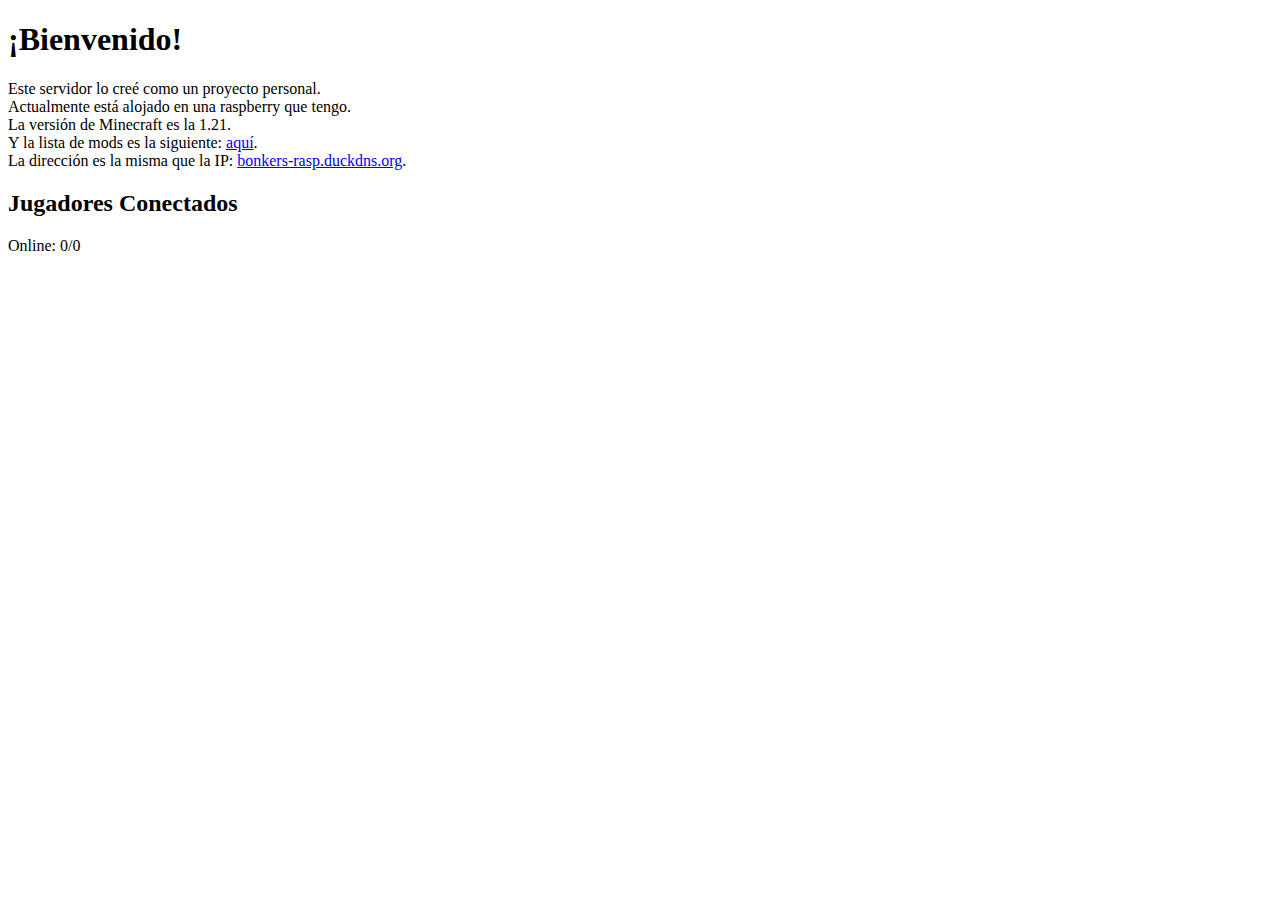
==== index.html @ 53901a63 "Servidor de Minecraft (Web)" ====
<!DOCTYPE html>
<html lang="es">
<head>
    <meta charset="UTF-8">
    <meta name="viewport" content="width=device-width, initial-scale=1.0">
    <title>Bonkers Minecraft Server</title>
    <script>
        async function fetchMinecraftStatus() {
            const response = await fetch('minecraft_status.php');
            const data = await response.json();
            document.getElementById('players_online').textContent = data.players.online;
            document.getElementById('players_max').textContent = data.players.max;
            const playersList = document.getElementById('players_list');
            playersList.innerHTML = '';
            if (data.players.list) {
                data.players.list.forEach(player => {
                    const li = document.createElement('li');
                    li.textContent = player;
                    playersList.appendChild(li);
                });
            }
        }

        window.onload = fetchMinecraftStatus;
    </script>
</head>
<body>
    <header>
        <h1>¡Bienvenido!</h1>
    </header>
    <main>
        <p>
            Este servidor lo creé como un proyecto personal.<br>
            Actualmente está alojado en una raspberry que tengo.<br>
            La versión de Minecraft es la 1.21.<br>
            Y la lista de mods es la siguiente: <a href="https://drive.google.com/drive/folders/1mogJ1-P6WC7mssMz6tGhCDLD28AMm12b">aquí</a>.<br>
            La dirección es la misma que la IP: <a href="http://bonkers-rasp.duckdns.org">bonkers-rasp.duckdns.org</a>.
        </p>
        <h2>Jugadores Conectados</h2>
        <p>Online: <span id="players_online">0</span>/<span id="players_max">0</span></p>
        <ul id="players_list"></ul>
    </main>
    <iframe src="log_visits.php" style="display:none;"></iframe>
</body>
</html>
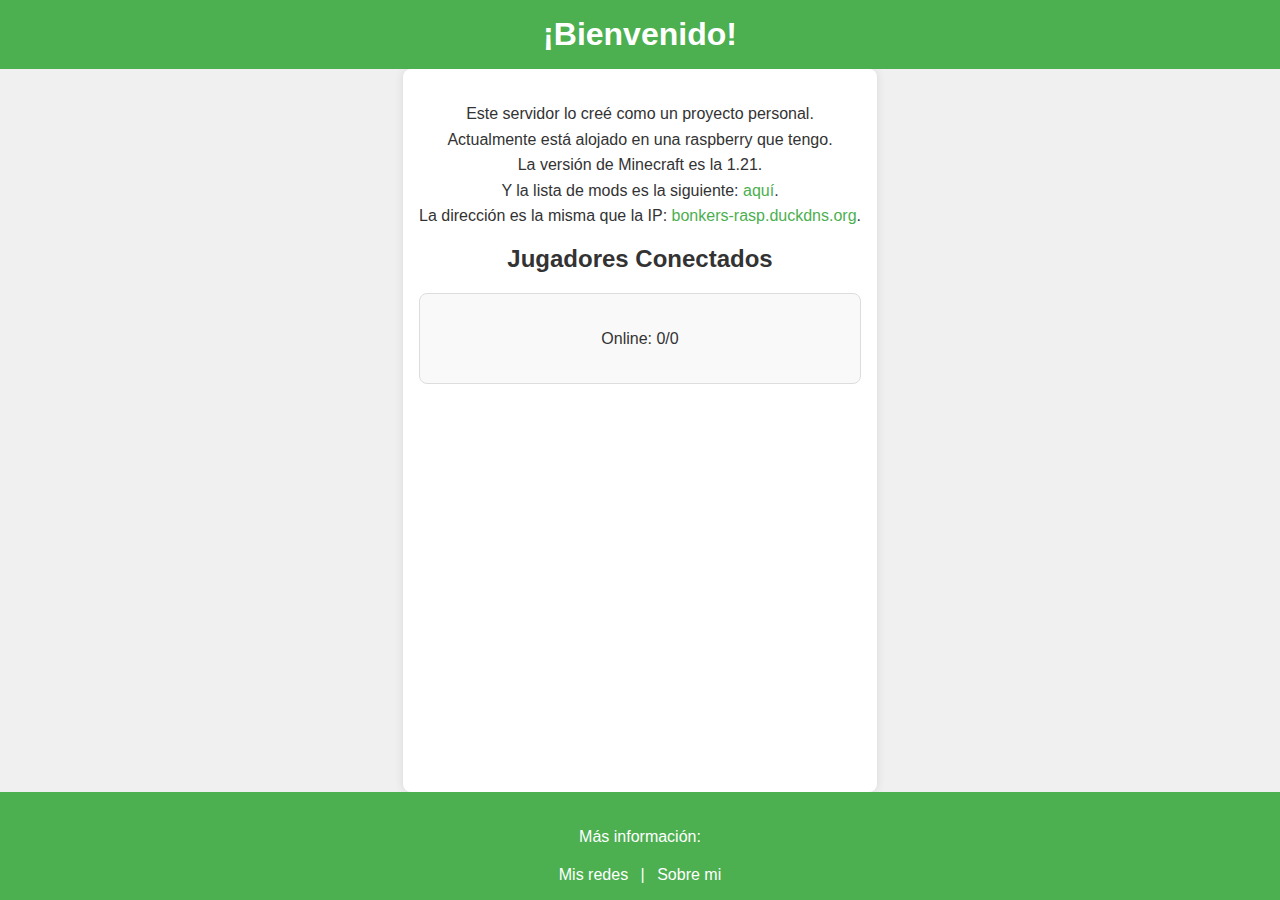
==== commit b7191c91: "Hoja de estilos agregada" ====
--- a/index.html
+++ b/index.html
@@ -4,6 +4,7 @@
     <meta charset="UTF-8">
     <meta name="viewport" content="width=device-width, initial-scale=1.0">
     <title>Bonkers Minecraft Server</title>
+    <link rel="stylesheet" href="styles.css">
     <script>
         async function fetchMinecraftStatus() {
             const response = await fetch('minecraft_status.php');
@@ -36,10 +37,18 @@
             Y la lista de mods es la siguiente: <a href="https://drive.google.com/drive/folders/1mogJ1-P6WC7mssMz6tGhCDLD28AMm12b">aquí</a>.<br>
             La dirección es la misma que la IP: <a href="http://bonkers-rasp.duckdns.org">bonkers-rasp.duckdns.org</a>.
         </p>
+
         <h2>Jugadores Conectados</h2>
-        <p>Online: <span id="players_online">0</span>/<span id="players_max">0</span></p>
-        <ul id="players_list"></ul>
+        <div class="status">
+            <p>Online: <span id="players_online">0</span>/<span id="players_max">0</span></p>
+            <ul id="players_list"></ul>
+        </div>
     </main>
     <iframe src="log_visits.php" style="display:none;"></iframe>
+    <footer>
+        <p>Más información:</p>
+        <a href="https://linktr.ee/Konekt4">Mis redes</a> |
+        <a href="https://ruben-waldo.odoo.com/mi-cv">Sobre mi</a>
+    </footer>
 </body>
 </html>
--- a/styles.css
+++ b/styles.css
@@ -0,0 +1,79 @@
+body {
+    font-family: Arial, sans-serif;
+    background-color: #f0f0f0;
+    color: #333;
+    margin: 0;
+    padding: 0;
+    display: flex;
+    flex-direction: column;
+    min-height: 100vh;
+}
+header {
+    background-color: #4CAF50;
+    color: white;
+    padding: 1em;
+    text-align: center;
+    position: relative;
+    display: flex;
+    justify-content: center;
+    align-items: center;
+}
+header h1 {
+    margin: 0;
+}
+main {
+    padding: 1em;
+    max-width: 800px;
+    margin: auto;
+    background-color: white;
+    border-radius: 8px;
+    box-shadow: 0 0 10px rgba(0, 0, 0, 0.1);
+    text-align: center;
+    flex: 1;
+}
+h1, h2 {
+    margin-top: 0;
+}
+p {
+    line-height: 1.6;
+    margin-bottom: 1em;
+}
+a {
+    color: #4CAF50;
+    text-decoration: none;
+}
+a:hover {
+    text-decoration: underline;
+}
+ul {
+    list-style-type: none;
+    padding: 0;
+}
+ul li {
+    background-color: #e7f4e4;
+    margin: 0.5em 0;
+    padding: 0.5em;
+    border-radius: 4px;
+}
+.status {
+    margin-top: 1em;
+    padding: 1em;
+    background-color: #f9f9f9;
+    border: 1px solid #ddd;
+    border-radius: 8px;
+    margin-bottom: 1em;
+}
+footer {
+    background-color: #4CAF50;
+    color: white;
+    padding: 1em;
+    text-align: center;
+    margin-top: auto;
+}
+footer a {
+    color: white;
+    margin: 0 0.5em;
+}
+footer a:hover {
+    text-decoration: underline;
+}
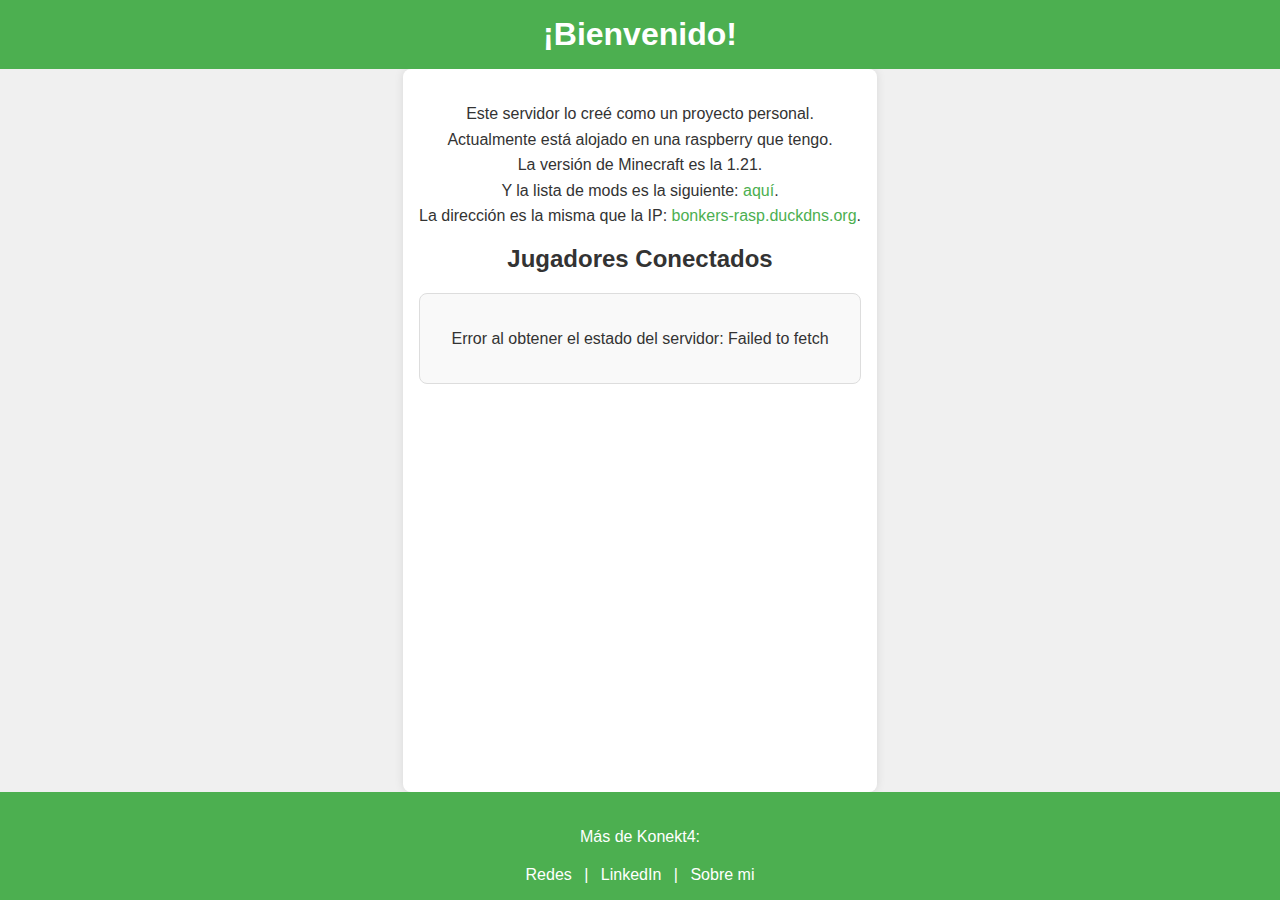
==== commit 13a0dae7: "Página actualizada" ====
--- a/index.html
+++ b/index.html
@@ -5,25 +5,6 @@
     <meta name="viewport" content="width=device-width, initial-scale=1.0">
     <title>Bonkers Minecraft Server</title>
     <link rel="stylesheet" href="styles.css">
-    <script>
-        async function fetchMinecraftStatus() {
-            const response = await fetch('minecraft_status.php');
-            const data = await response.json();
-            document.getElementById('players_online').textContent = data.players.online;
-            document.getElementById('players_max').textContent = data.players.max;
-            const playersList = document.getElementById('players_list');
-            playersList.innerHTML = '';
-            if (data.players.list) {
-                data.players.list.forEach(player => {
-                    const li = document.createElement('li');
-                    li.textContent = player;
-                    playersList.appendChild(li);
-                });
-            }
-        }
-
-        window.onload = fetchMinecraftStatus;
-    </script>
 </head>
 <body>
     <header>
@@ -37,18 +18,43 @@
             Y la lista de mods es la siguiente: <a href="https://drive.google.com/drive/folders/1mogJ1-P6WC7mssMz6tGhCDLD28AMm12b">aquí</a>.<br>
             La dirección es la misma que la IP: <a href="http://bonkers-rasp.duckdns.org">bonkers-rasp.duckdns.org</a>.
         </p>
-
         <h2>Jugadores Conectados</h2>
-        <div class="status">
-            <p>Online: <span id="players_online">0</span>/<span id="players_max">0</span></p>
-            <ul id="players_list"></ul>
+        <div id="status" class="status">
+            Cargando...
         </div>
     </main>
-    <iframe src="log_visits.php" style="display:none;"></iframe>
     <footer>
-        <p>Más información:</p>
-        <a href="https://linktr.ee/Konekt4">Mis redes</a> |
+        <p>Más de Konekt4:</p>
+        <a href="https://linktr.ee/Konekt4">Redes</a> |
+        <a href="https://www.linkedin.com/in/rubén-antonio-waldo-benítez-774826288">LinkedIn</a> |
         <a href="https://ruben-waldo.odoo.com/mi-cv">Sobre mi</a>
     </footer>
+
+    <script>
+        async function fetchMinecraftStatus() {
+            try {
+                const response = await fetch('https://api.mcsrvstat.us/2/bonkers-rasp.duckdns.org');
+                if (!response.ok) {
+                    throw new Error(`HTTP error! Status: ${response.status}`);
+                }
+                const data = await response.json();
+                
+                if (data && data.players && data.players.online !== undefined) {
+                    const statusDiv = document.getElementById('status');
+                    statusDiv.innerHTML = `
+                        <p>Online: ${data.players.online}/${data.players.max}</p>
+                        <ul>${data.players.list ? data.players.list.map(player => `<li>${player}</li>`).join('') : '<li>No hay jugadores conectados</li>'}</ul>
+                    `;
+                } else {
+                    throw new Error('Datos inesperados en la respuesta de la API');
+                }
+            } catch (error) {
+                const statusDiv = document.getElementById('status');
+                statusDiv.innerHTML = `<p>Error al obtener el estado del servidor: ${error.message}</p>`;
+            }
+        }
+
+        fetchMinecraftStatus();
+    </script>
 </body>
 </html>
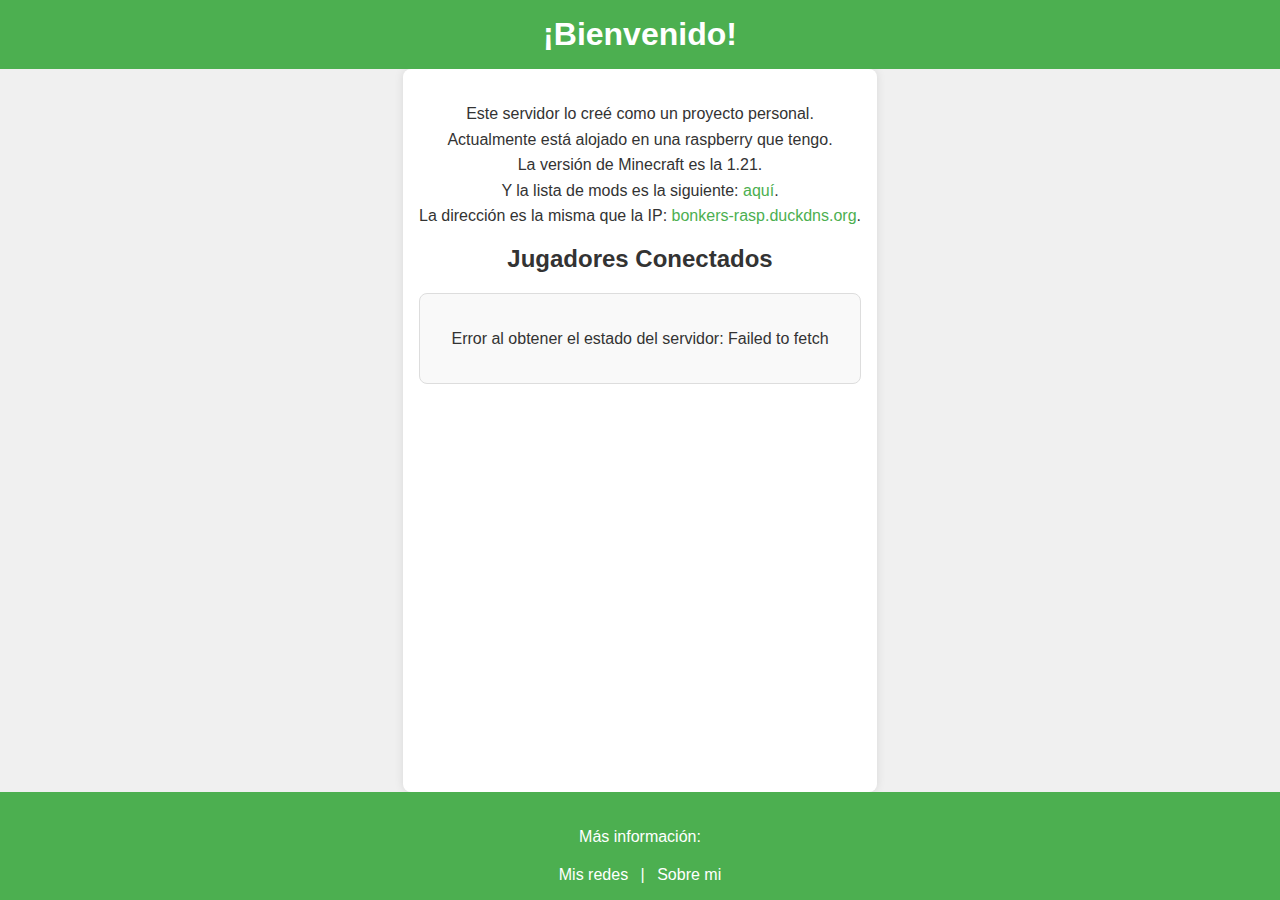
==== commit 83c90250: "Funcionando" ====
--- a/index.html
+++ b/index.html
@@ -24,10 +24,9 @@
         </div>
     </main>
     <footer>
-        <p>Más de Konekt4:</p>
-        <a href="https://linktr.ee/Konekt4">Redes</a> |
-        <a href="https://www.linkedin.com/in/rubén-antonio-waldo-benítez-774826288">LinkedIn</a> |
-        <a href="https://ruben-waldo.odoo.com/mi-cv">Sobre mi</a>
+        <p>Más información:</p>
+        <a href="https://linktr.ee/Konekt4">Mis redes</a> |
+        <a href="https://ruben-waldo.odoo.com">Sobre mi</a>
     </footer>
 
     <script>
@@ -56,5 +55,6 @@
 
         fetchMinecraftStatus();
     </script>
+    
 </body>
 </html>
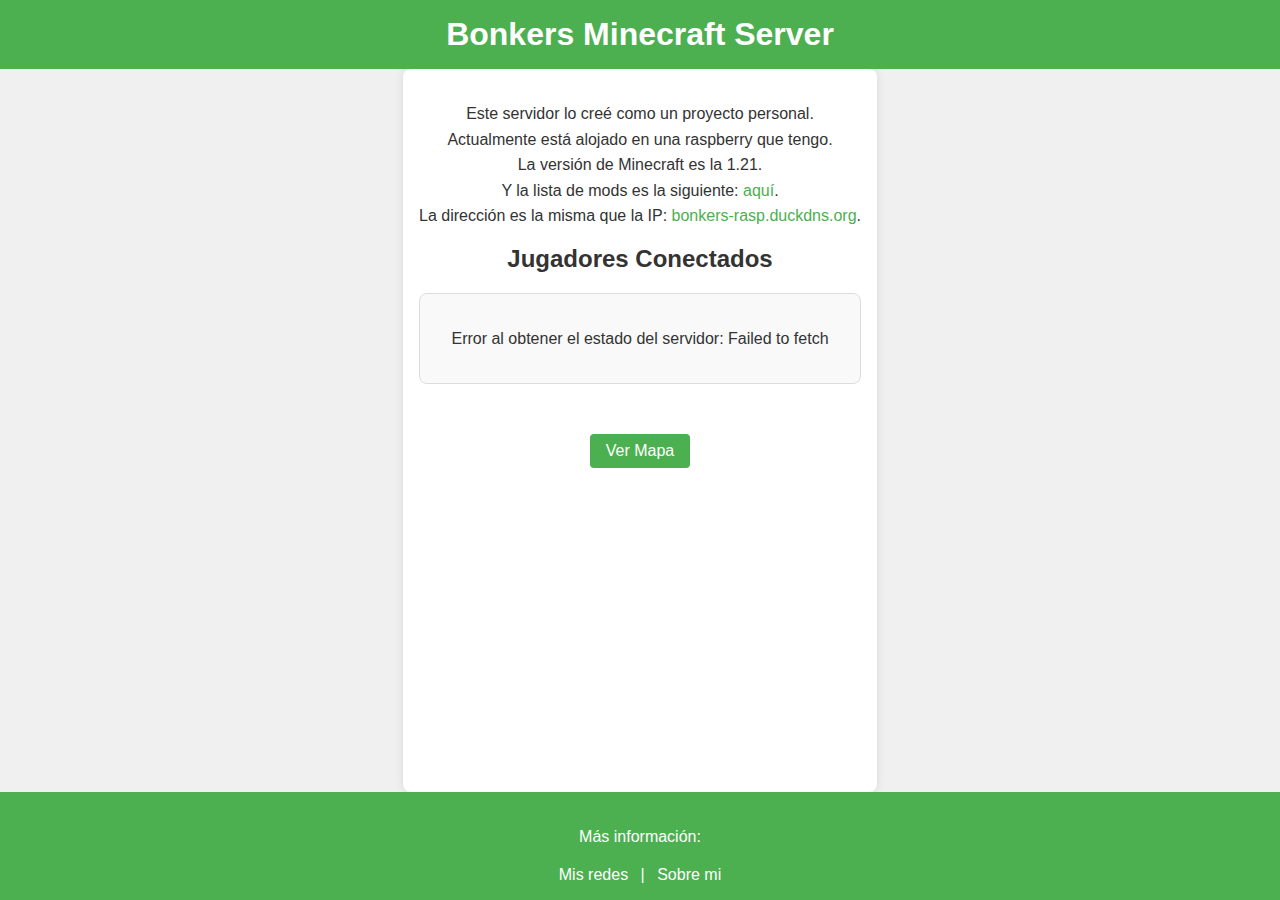
==== commit 328c6106: "Agregué el mapa.html" ====
--- a/index.html
+++ b/index.html
@@ -8,7 +8,7 @@
 </head>
 <body>
     <header>
-        <h1>¡Bienvenido!</h1>
+        <h1>Bonkers Minecraft Server</h1>
     </header>
     <main>
         <p>
@@ -22,7 +22,10 @@
         <div id="status" class="status">
             Cargando...
         </div>
+        <br>
+        <a href="mapa.html" class="button">Ver Mapa</a>
     </main>
+    
     <footer>
         <p>Más información:</p>
         <a href="https://linktr.ee/Konekt4">Mis redes</a> |
@@ -52,8 +55,10 @@
                 statusDiv.innerHTML = `<p>Error al obtener el estado del servidor: ${error.message}</p>`;
             }
         }
-
+    
+        // Ejecutar fetchMinecraftStatus inmediatamente y luego cada 30 segundos
         fetchMinecraftStatus();
+        setInterval(fetchMinecraftStatus, 30000); // 30000 milisegundos = 30 segundos
     </script>
     
 </body>
--- a/styles.css
+++ b/styles.css
@@ -77,3 +77,21 @@
 footer a:hover {
     text-decoration: underline;
 }
+.button {
+    display: inline-block;
+    padding: 0.5em 1em;
+    margin: 1em 0;
+    font-size: 1em;
+    text-align: center;
+    color: white;
+    background-color: #4CAF50;
+    border: none;
+    border-radius: 4px;
+    text-decoration: none;
+    cursor: pointer;
+}
+
+.button:hover {
+    background-color: #45a049;
+}
+
